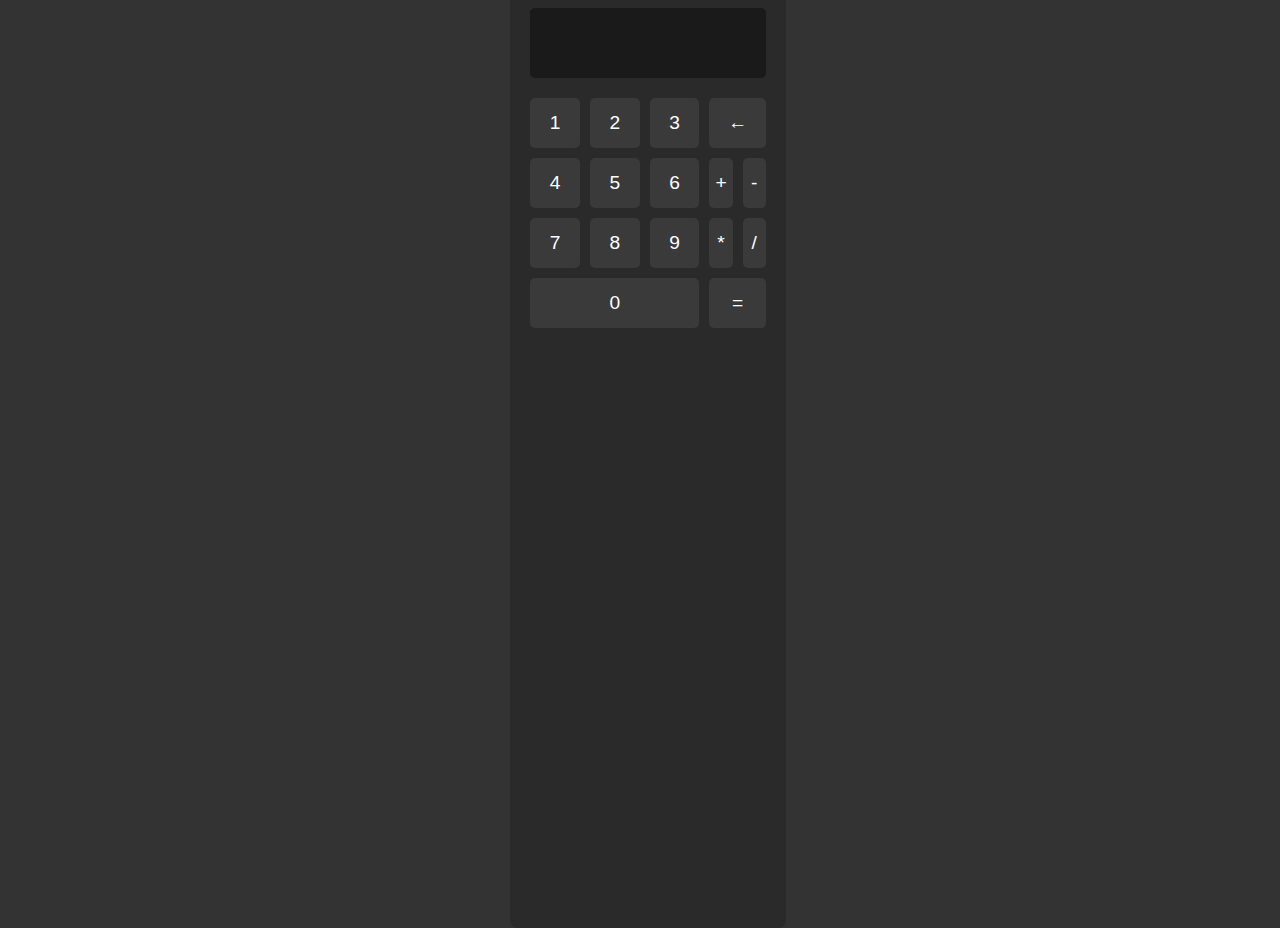
==== assets/templates/projects/calculator/index.html @ 0f540829 "Added a calculator" ====
<!DOCTYPE html>
<html>
    <head>
        <link rel="stylesheet" href="/assets/templates/projects/calculator/style/style.css">
        <title>Calculator</title>
    </head>
    <body>
        <div class="calculator">
            <div class="display"></div>
            <div class="buttons">
                <div class="numbers">
                    <button type="button" class="number" value="1">1</button>
                    <button type="button" class="number" value="2">2</button>
                    <button type="button" class="number" value="3">3</button>
                    <button type="button" class="number" value="4">4</button>
                    <button type="button" class="number" value="5">5</button>
                    <button type="button" class="number" value="6">6</button>
                    <button type="button" class="number" value="7">7</button>
                    <button type="button" class="number" value="8">8</button>
                    <button type="button" class="number" value="9">9</button>
                    <button type="button" class="number" value="0">0</button>
                </div>
                <div class="operators">
                    <button type="button" class="operator" value="back">&larr;</button>
                    <button type="button" class="operator" value="add">+</button>
                    <button type="button" class="operator" value="subtract">-</button>
                    <button type="button" class="operator" value="multiply">*</button>
                    <button type="button" class="operator" value="divide">/</button>
                    <button type="button" class="operator" value="equal">=</button>
                </div>
            </div>
        </div>
        <script type="module">
             import Calculator from "/assets/templates/projects/calculator/script/calculator.js"
            // Initializes the calculator
            console.log(__SHADOWROOT_REFERENCE__);
            function initializeCalculator(shadow) {
                let calculator1 = new Calculator('calculator', shadow);
            }
            initializeCalculator(__SHADOWROOT_REFERENCE__);
        </script>
    </body>
</html>
---- assets/templates/projects/calculator/style/style.css ----
body {
    font-family: 'Arial', sans-serif;
    display: flex;
    justify-content: center;
    align-items: center;
    height: 100vh;
    width: 100%;
    background-color: #333;
}

.calculator {
    background-color: #2a2a2a;
    padding: 20px;
    border-radius: 8px;
    height: 100vh;
}

.display {
    background-color: #1a1a1a; /* Darker gray for the display */
    color: #fff; /* White text for the display */
    padding: 10px 15px;
    font-size: 1.5em;
    border-radius: 5px;
    margin-bottom: 20px;
    display: flex;
    justify-content: flex-end;
    align-items: center;
    height: 50px;
}

.buttons {
    display: grid;
    grid-template-columns: 3fr 1fr; 
    gap: 10px;
}

.numbers {
    display: grid;
    grid-template-columns: repeat(3, 1fr);
    grid-template-rows: repeat(4, 1fr);
    gap: 10px;
}

.operator, .number {
    width: 100%;
    height: 50px;
    font-size: 1.2em;
    border: none;
    border-radius: 5px;
    cursor: pointer;
    transition: background-color 0.3s;
    background-color: #3a3a3a; /* Slightly lighter gray for buttons */
    color: #fff; /* White text for buttons */
}

.number:hover, .operator:hover {
    background-color: #4a4a4a; /* A bit lighter gray for hover effect */
}

/* Place the 0 button on its own row spanning 3 columns */
.number[value="0"] {
    grid-column: 1 / span 3;
}

.operators {
    display: grid;
    grid-template-columns: repeat(2, 1fr); /* Two columns for operators */
    grid-template-rows: repeat(4, 1fr);
    gap: 10px;
}

/* ← button to span two columns and take up one row */
.operator[value="back"] {
    grid-column: 1 / span 2;
}

/* = button to span two columns and take up one row */
.operator[value="equal"] {
    grid-column: 1 / span 2;
}
body {
    font-family: 'Arial', sans-serif;
    display: flex;
    justify-content: center;
    align-items: center;
    height: 100vh;
    background-color: #333; /* Dark background for the body */
}

.calculator {
    background-color: #2a2a2a; /* Dark gray for the calculator */
    padding: 20px;
    border-radius: 8px;
}

.display {
    background-color: #1a1a1a; /* Darker gray for the display */
    color: #fff; /* White text for the display */
    padding: 10px 15px;
    font-size: 1.5em;
    border-radius: 5px;
    margin-bottom: 20px;
    display: flex;
    justify-content: flex-end;
    align-items: center;
    height: 50px;
}

.buttons {
    display: grid;
    grid-template-columns: 3fr 1fr; 
    gap: 10px;
}

.numbers {
    display: grid;
    grid-template-columns: repeat(3, 1fr);
    grid-template-rows: repeat(4, 1fr);
    gap: 10px;
}

.operator, .number {
    width: 100%;
    height: 50px;
    font-size: 1.2em;
    border: none;
    border-radius: 5px;
    cursor: pointer;
    transition: background-color 0.3s;
    background-color: #3a3a3a; /* Slightly lighter gray for buttons */
    color: #fff; /* White text for buttons */
}

.number:hover, .operator:hover {
    background-color: #4a4a4a; /* A bit lighter gray for hover effect */
}

/* Place the 0 button on its own row spanning 3 columns */
.number[value="0"] {
    grid-column: 1 / span 3;
}

.operators {
    display: grid;
    grid-template-columns: repeat(2, 1fr); /* Two columns for operators */
    grid-template-rows: repeat(4, 1fr);
    gap: 10px;
}

/* ← button to span two columns and take up one row */
.operator[value="back"] {
    grid-column: 1 / span 2;
}

/* = button to span two columns and take up one row */
.operator[value="equal"] {
    grid-column: 1 / span 2;
}


@media only screen and (max-width: 420px) {
    .operator, .number {
        height: 40px; /* Reduced height for the buttons */
        font-size: 1em; /* Reduced font size */
    }

    .display {
        height: 40px; /* Reduced height for the display */
        font-size: 1.3em; /* Reduced font size for the display */
        padding: 8px 12px; /* Reduced padding */
    }

    .calculator {
        padding: 15px; /* Reduced padding for the calculator */
    }

    .buttons {
        gap: 5px; /* Reduced gap between buttons */
    }

    .numbers, .operators {
        gap: 5px; /* Reduced gap within the numbers and operators grids */
    }
}
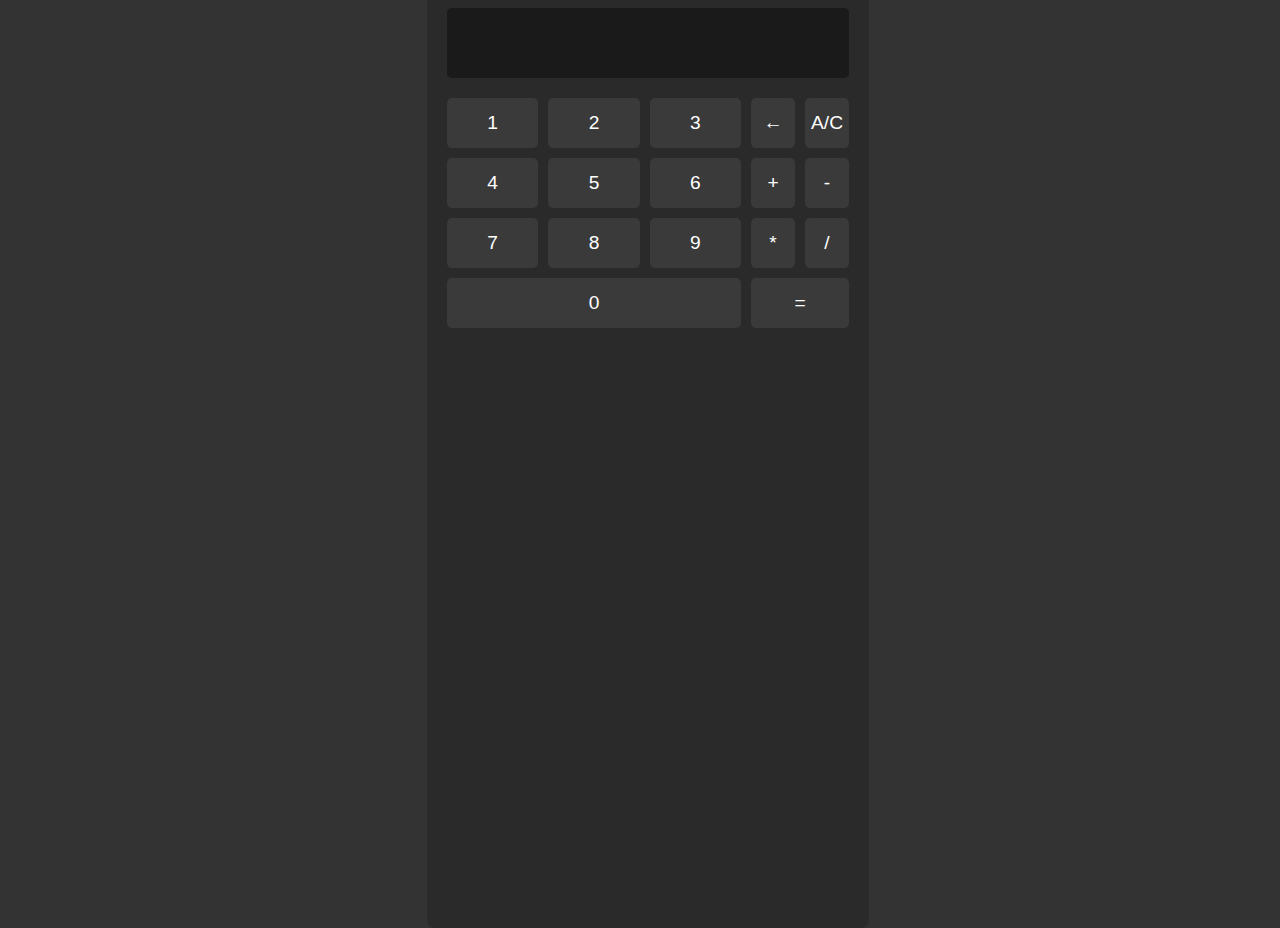
==== commit 76692cb3: "Added a calculate engine" ====
--- a/assets/templates/projects/calculator/index.html
+++ b/assets/templates/projects/calculator/index.html
@@ -22,6 +22,7 @@
                 </div>
                 <div class="operators">
                     <button type="button" class="operator" value="back">&larr;</button>
+                    <button type="button" class="operator" value="allclear">A/C</button>
                     <button type="button" class="operator" value="add">+</button>
                     <button type="button" class="operator" value="subtract">-</button>
                     <button type="button" class="operator" value="multiply">*</button>
--- a/assets/templates/projects/calculator/style/style.css
+++ b/assets/templates/projects/calculator/style/style.css
@@ -16,8 +16,8 @@
 }
 
 .display {
-    background-color: #1a1a1a; /* Darker gray for the display */
-    color: #fff; /* White text for the display */
+    background-color: #1a1a1a;
+    color: #fff;
     padding: 10px 15px;
     font-size: 1.5em;
     border-radius: 5px;
@@ -25,7 +25,7 @@
     display: flex;
     justify-content: flex-end;
     align-items: center;
-    height: 50px;
+    min-height: 50px;
 }
 
 .buttons {
@@ -49,12 +49,12 @@
     border-radius: 5px;
     cursor: pointer;
     transition: background-color 0.3s;
-    background-color: #3a3a3a; /* Slightly lighter gray for buttons */
-    color: #fff; /* White text for buttons */
+    background-color: #3a3a3a;
+    color: #fff;
 }
 
 .number:hover, .operator:hover {
-    background-color: #4a4a4a; /* A bit lighter gray for hover effect */
+    background-color: #4a4a4a;
 }
 
 /* Place the 0 button on its own row spanning 3 columns */
@@ -64,92 +64,9 @@
 
 .operators {
     display: grid;
-    grid-template-columns: repeat(2, 1fr); /* Two columns for operators */
+    grid-template-columns: repeat(2, 1fr);
     grid-template-rows: repeat(4, 1fr);
     gap: 10px;
-}
-
-/* ← button to span two columns and take up one row */
-.operator[value="back"] {
-    grid-column: 1 / span 2;
-}
-
-/* = button to span two columns and take up one row */
-.operator[value="equal"] {
-    grid-column: 1 / span 2;
-}
-body {
-    font-family: 'Arial', sans-serif;
-    display: flex;
-    justify-content: center;
-    align-items: center;
-    height: 100vh;
-    background-color: #333; /* Dark background for the body */
-}
-
-.calculator {
-    background-color: #2a2a2a; /* Dark gray for the calculator */
-    padding: 20px;
-    border-radius: 8px;
-}
-
-.display {
-    background-color: #1a1a1a; /* Darker gray for the display */
-    color: #fff; /* White text for the display */
-    padding: 10px 15px;
-    font-size: 1.5em;
-    border-radius: 5px;
-    margin-bottom: 20px;
-    display: flex;
-    justify-content: flex-end;
-    align-items: center;
-    height: 50px;
-}
-
-.buttons {
-    display: grid;
-    grid-template-columns: 3fr 1fr; 
-    gap: 10px;
-}
-
-.numbers {
-    display: grid;
-    grid-template-columns: repeat(3, 1fr);
-    grid-template-rows: repeat(4, 1fr);
-    gap: 10px;
-}
-
-.operator, .number {
-    width: 100%;
-    height: 50px;
-    font-size: 1.2em;
-    border: none;
-    border-radius: 5px;
-    cursor: pointer;
-    transition: background-color 0.3s;
-    background-color: #3a3a3a; /* Slightly lighter gray for buttons */
-    color: #fff; /* White text for buttons */
-}
-
-.number:hover, .operator:hover {
-    background-color: #4a4a4a; /* A bit lighter gray for hover effect */
-}
-
-/* Place the 0 button on its own row spanning 3 columns */
-.number[value="0"] {
-    grid-column: 1 / span 3;
-}
-
-.operators {
-    display: grid;
-    grid-template-columns: repeat(2, 1fr); /* Two columns for operators */
-    grid-template-rows: repeat(4, 1fr);
-    gap: 10px;
-}
-
-/* ← button to span two columns and take up one row */
-.operator[value="back"] {
-    grid-column: 1 / span 2;
 }
 
 /* = button to span two columns and take up one row */
@@ -157,28 +74,27 @@
     grid-column: 1 / span 2;
 }
 
-
 @media only screen and (max-width: 420px) {
     .operator, .number {
-        height: 40px; /* Reduced height for the buttons */
-        font-size: 1em; /* Reduced font size */
+        height: 40px;
+        font-size: 1em;
     }
 
     .display {
-        height: 40px; /* Reduced height for the display */
-        font-size: 1.3em; /* Reduced font size for the display */
-        padding: 8px 12px; /* Reduced padding */
+        min-height: 40px;
+        font-size: 1.3em;
+        padding: 8px 12px;
     }
 
     .calculator {
-        padding: 15px; /* Reduced padding for the calculator */
+        padding: 15px;
     }
 
     .buttons {
-        gap: 5px; /* Reduced gap between buttons */
+        gap: 5px;
     }
 
     .numbers, .operators {
-        gap: 5px; /* Reduced gap within the numbers and operators grids */
+        gap: 5px;
     }
 }
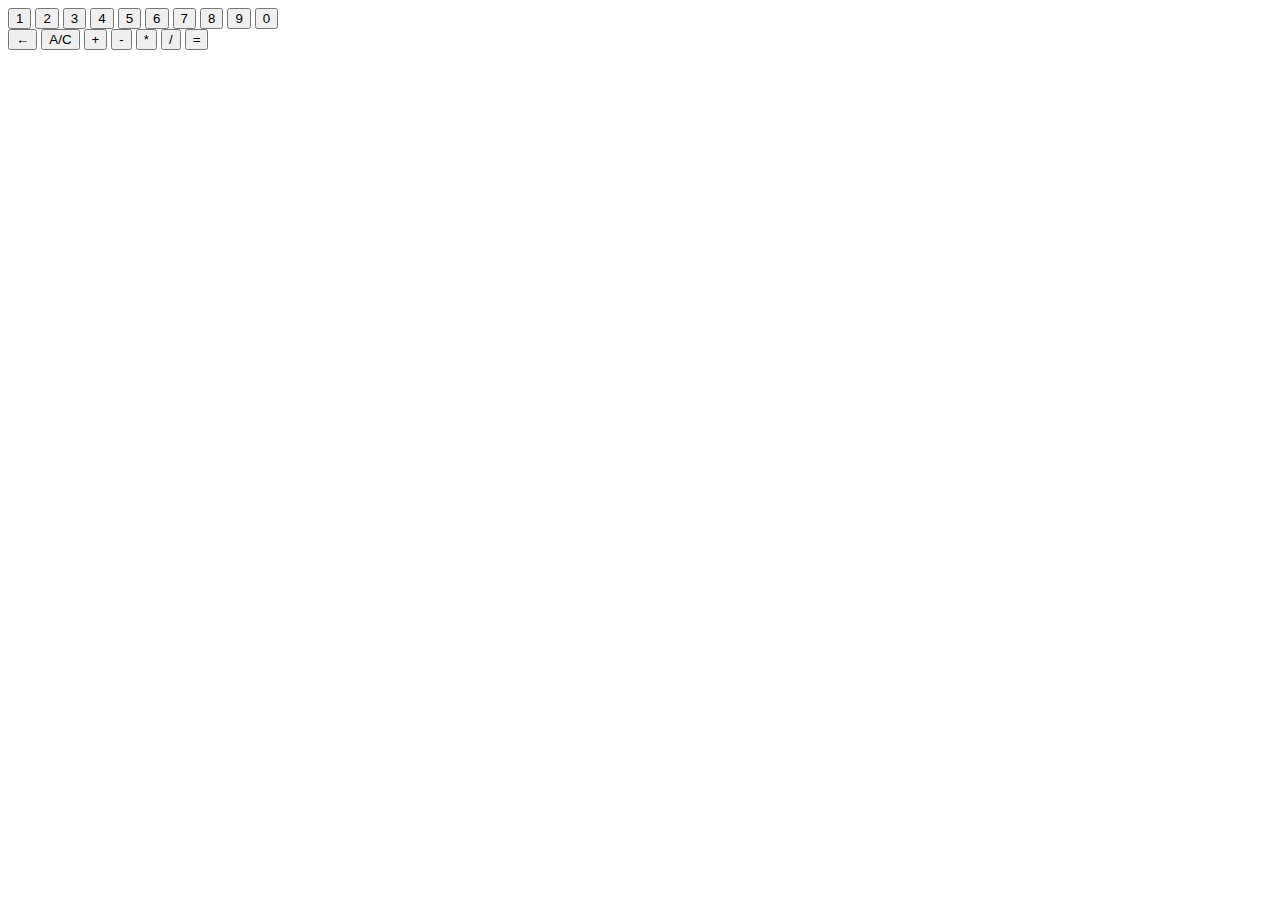
==== commit 29335d6e: "First Commit" ====
--- a/assets/templates/projects/calculator/index.html
+++ b/assets/templates/projects/calculator/index.html
@@ -1,7 +1,7 @@
 <!DOCTYPE html>
 <html>
     <head>
-        <link rel="stylesheet" href="/assets/templates/projects/calculator/style/style.css">
+        <link rel="stylesheet" href="assets/templates/projects/calculator/style/style.css">
         <title>Calculator</title>
     </head>
     <body>
@@ -32,7 +32,7 @@
             </div>
         </div>
         <script type="module">
-             import Calculator from "/assets/templates/projects/calculator/script/calculator.js"
+            import Calculator from "/assets/templates/projects/calculator/script/calculator.js"
             // Initializes the calculator
             console.log(__SHADOWROOT_REFERENCE__);
             function initializeCalculator(shadow) {
